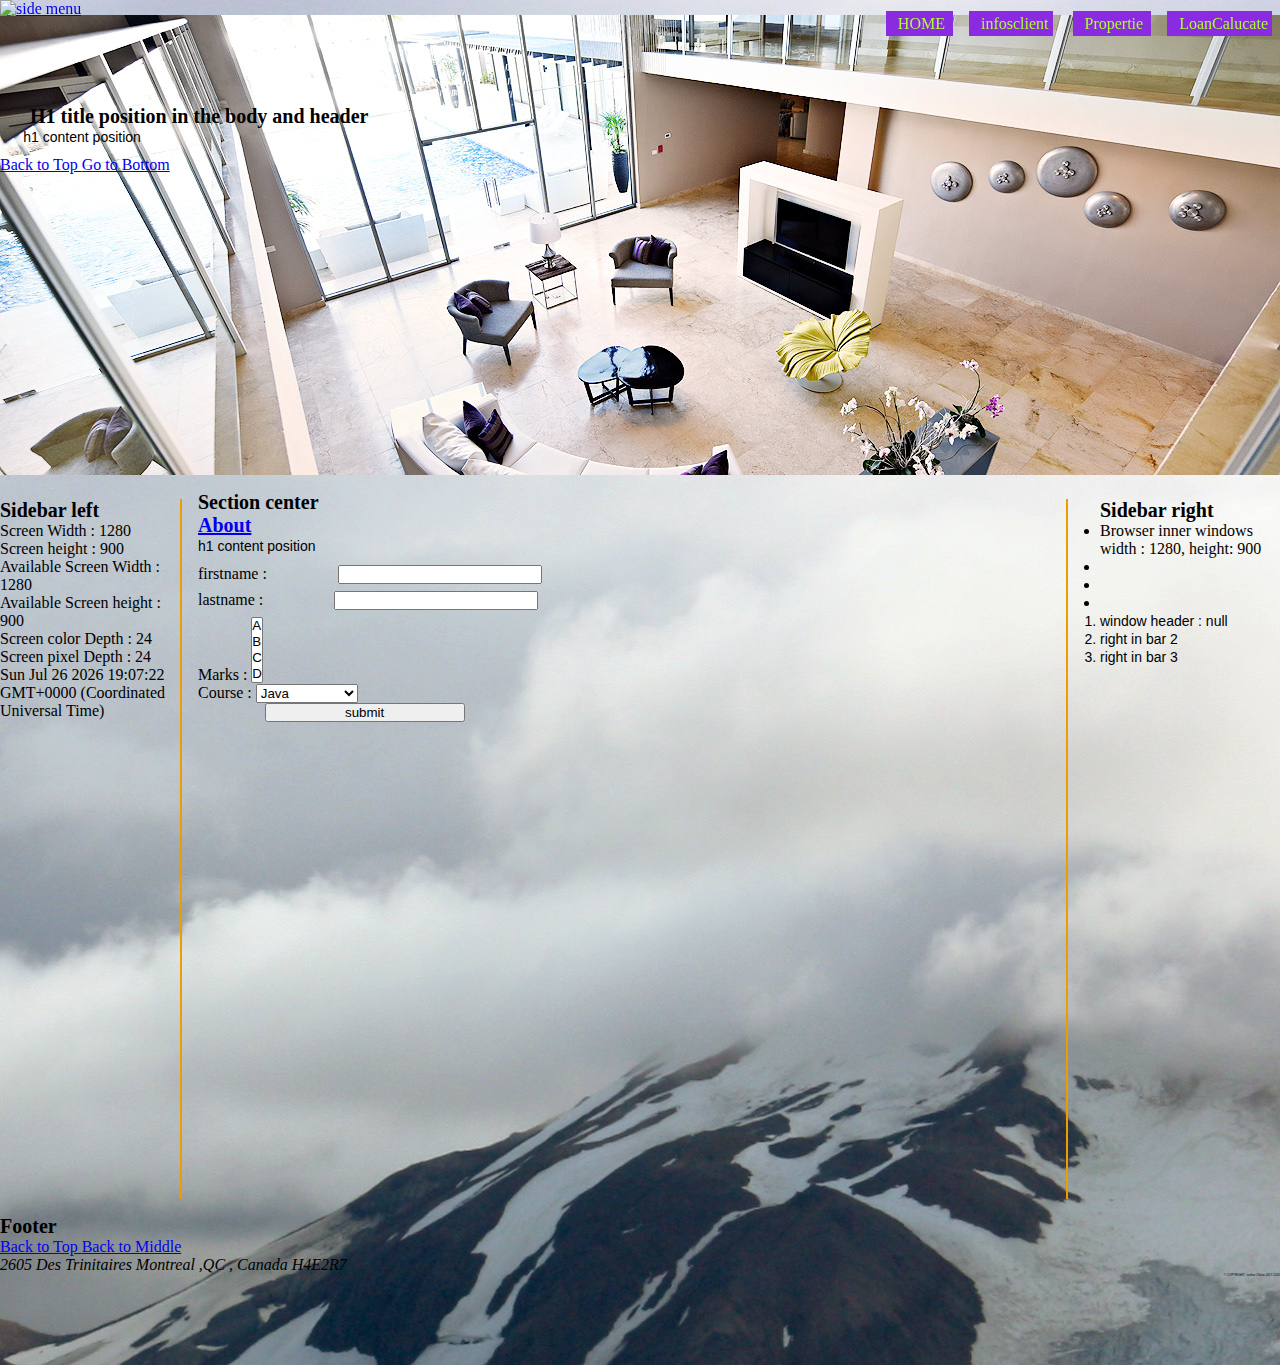
==== src/main/webapp/index.html @ 0105f3f4 "1,maven- log4j2  configuration can not find , use the default configuration -----  debug \xc\zxc" ====
<!DOCTYPE html>
<html lang="en">
    <head>
      <meta name = "viewport" content="width=device-width , initial-scale=1.0">
      <meta http-equiv="content-type" charset="utf-8" >
        <title>BelleMaison --- by Olivier Su </title>
       <link rel="stylesheet" href="./css/main.css">  

    </head>
    <body>
      <header>

        <blockquote class="blackquote_top">
<!--        <a name="top-tag" />
        <a href="#middle-tag"> Go to Middle </a> 
        <a href="#bottom-tag"> Go to Bottom </a>  -->
        </blockquote>  
<!-- /*参考了 http://inscriptionsaquadome.ca/en/*/ --> 
    <div class="wrapper super" >   
        <div id="side_menu" >
          <a href="/">
              <img  src="" alt="side menu" title="side menu">
          </a>  
        </div> 
        <nav id="main_menu">
        <ul >  
             <li ><a  href="./index.html" >HOME  </a></li>
       <!--       <select name="home_menu" size="4" >
                 <option value="home_submenu1">home_sub_1</option>
                 <option value="home_submenu2">home_sub_2</option>
                 <option value="home_submenu3">home_sub_3</option>
              </select>  -->
             <li ><a href="./infosclients.html" >infosclient</a></li>
		     <li ><a href="./typeofpropertie.html">Propertie </a></li>
		     <li><a href="./loancalucate.html">LoanCalucate</a></li>		  
		</ul>
        </nav> 
    </div> 
                            <br>
                    <br>  <br>  <br>  <br>
          <h1> &nbsp;&nbsp;&nbsp;&nbsp;&nbsp; H1 title position  in the body and header</h1>
          <p>  &nbsp;&nbsp;&nbsp;&nbsp;&nbsp;     h1 content position  </p>
     <blockquote>
     <a href="#top-tag"> Back to Top </a> 
     <a href="#bottom-tag"> Go to Bottom </a> 
    </blockquote>
      </header>
    <div id="middle">  
        <a name="middle-tag" /> 
      <aside id="side_left"><h1>Sidebar left</h1>
          <ul id="screen">
            <li><span id="screen.w"></span></li>
            <li><span id="screen.h"></span></li>
            <li><span id="screen.aw"></span></li>
            <li><span id="screen.ah"></span></li>
            <li><span id="screen.cd"></span></li>
            <li><span id="screen.pd"></span></li>
     
          </ul>
        <script>
              var today = new Date();
              document.writeln(today); 
        </script>
      </aside>
        
      <section id="page_center"><h1>Section center </h1>
          <h1><a href="About.jsp">About</a></h1>
          <p>h1 content position  </p>
                  <form action="ppp" >
            firstname : <input type="text" name="firstname"> <br/>
            lastname : <input type="text" name="lastname"> <br/>
            Marks : <select name="mark" multiple>
                <option value="A">A </option>
                <option value="B">B </option>
                <option value="C">C </option>
                <option value="D">D </option>
                 </select><br/>
            Course : 
            <select name="course" >
                <option value="Java">Java</option>
                <option value="JavaScript">JavaScript</option>
                <option value="C#">C#</option>
                <option value="PB">PowerBuilder</option>
                <option value="C">C</option>
                <option value="B">B</option>
            </select><br/>
            <input type="submit" name="submit" value="submit"><br/>
        </form>
        
      </section>
       
       <aside id="side_right"><h1>Sidebar right</h1>
            <ul id="windows">
            <li><span id="window.open">window open</span></li>
            <li><span id="window.close"></span></li>
            <li><span id="window.moveTo"></span></li>
            <li><span id="window.resizeTo"></span></li>
          </ul>
          <ol>
            <li><span id="window.header"></span></li>
            <li>right in bar 2</li>
            <li>right in bar 3</li>
          </ol>
       </aside> 
     </div>     
     <footer id="footer"><h1>Footer </h1>
      <blockquote>
     <a name="bottom-tag" />
     <a href="#top-tag"> Back to Top </a> 
     <a href="#middle-tag"> Back to Middle </a>  
     </blockquote>          
     <address>2605 Des Trinitaires Montreal ,QC , Canada  H4E2R7 </address>     
     <p id="copyright">&copy COPYRIGHT : author Olivier 2017-2020 </p>
    </footer>

    </body>
    <script src="./js/index.js"></script>
</html>
---- src/main/webapp/css/main.css ----
/*reset all of setting */
/*HTML5   */

* {margin:0;padding:0}

/* for print css 
@media print{
   body{
        width:100%;
        height:950px; 
        margin:15px auto;
        border: 0px solid #ef9c00;
        background: url("background.jpeg")  scroll center top;
        position:relative;
}
}*/
/* CSS for screen style sheet  */

/*new add when  media queries */

artcle,aside,details,figcaption,figure,footer,header,hgroup,main,nav,section,summary{
    display:block;
    }
audio,canvas,video{
    display:inline-block;
}

/*new add when  media queries */
/* .span block properties   */
.span{
    background:#000;
    height:20px;
}


/*MEDIA QUERIES Responsive*/

 @media screen and (min-width:768px){
     .span{
    background:#111;
    height:20px;
}
     #featured li {
         width:46%;
     }
}

 @media screen and (min-width:980px){
     .span{
    background:#222;
    height:20px;
}
     #featured li {
         width:60%;
     }
}

 @media screen and (min-width:1200px){
     .span{
    background:#333;
    height:20px;
}
     #featured li {
         width:92%;
     }
}
/* @media (max-width:768px){
      .span{
    background:#444;
    height:20px;
}
     #featured li {
         width:46%;
     }
}

 @media (max-width:480px){
     .span{
    background:#555;
    height:20px;
}
     #featured li {
         width:60%;
     }
}

 @media screen and (max-width:320px){
     .span{
    background:#666;
    height:20px;
}
     #featured li {
         width:92%;
     }
}
*/
section,aside,h1,h2 {
    margin: 0 ;
    padding:0;
}

section , aside{
    margin-top:1.5em;
    margin-bottom:1em;
}

.wrapper.super{
    z-index:9001;
    
}

.wrapper {
    width:100%;
    margin: 0 auto;
    position:fixed;
}
/* for two menus setting  */ 
#side_menu {
    position:fixed;top:0px;
}
#side_menu img{
    width: 150px; 
}
/*two menus imline show */

#main_menu{
          text-align: right;
}
#main_menu ul{
    list-style:none;
    margin-left: 1.2em;
    margin-bottom: 1.5em;    
}


#main_menu ul li {
     display: inline;
     width:200px;
     margin: .5em;
     padding: 0.25em;
     background-color:blueviolet;
     font-display:block;
     }

#main_menu ul li a {
     padding: 0.25em 0 .25em .5em;
     text-decoration: none;
     color:greenyellow;
     }

#main_menu a.current {
    background-color: silver;
}
p,ol,td,th {
    font-size:14px;
    line-height:1.3;
    padding-bottom:10px;
    font-family:'Noto sans',sans-serif;
    
}
body{
  width:100%;
  height:950px; 
  margin:15px auto;
  border: 0px solid #ef9c00;
  background: url("../res/background.jpeg")  scroll center top;
  position:relative;
}
aside {
    position:relative;
}

header{
  width:100%;
  height:460px;
  background-image:url("../res/header.jpg") ;    
}

#side_left {
    width:180px;
    height:700px;
    float: left;
    border-right:2px solid #ef9c00
}

#page_center{
    width: 340px;
    float: left;
    margin:1em;
}

#myslides {
   width:320px;
   height:auto;
   margin:0.5em;
}

#side_right{
    width:180px;
    height: 700px;
    float:right;
    border-left:2px solid #ef9c00;
    padding-left:2em;
    padding-top:0em;
        
}
textarea {
    height:5em;
    width:25em;
    font-family: sans-serif ,Helvetica ;
}
footer{
  clear:both; 
  height:150px;    
        
}

p#copyright {
    font-size:3px ;
    text-align:right;
}

blockquote {
    text-align-last:inherit;
}
h1 { font-size:125%}

/* infosclient  special control */
form {
    width: 50em;
}

form p {
    color:navy;
    width: 10em;
    font-weight:bold;
    text-align:left;
}
form input{
   width:15em;
   margin-left: 5em;
   margin-bottom: .5em;    
}

form input:focus{
    border:2px solid navy;
}

lable {
    color:navy;
    width: 10em;
    font-weight:bold;
    text-align:left;
}

p#controls {
    display:inline;
}


/* for tab bar css*/

ul.tablist {
    position:relative;
     margin:0;
     padding:6px 12px;
     border-bottom: 2px solid black; 
     width:20em;
     height:31px;
     font-size:1.5em;
}

ul.tablist li {
    border:grey solid 1px;
    border-bottom:none;
    float : left;
   list-style: none;
    display: inline;
    margin:7px 10px auto 10px;
}


ul.tablist li a {
   color:aquamarine;
    font-weight:bold;
    text-decoration: none;
    border-top-left-radius: 3em;
}

ul.tablist.tablist li a:hover {
    background:silver;
    border-color:black;
}

ul.tablist  li.active {
    background:gray;
 }

ul.tablist  li.active a {
    color: white;
    border-color: aquamarine;

 }


li[aria-selected='true']{
    color:black;
    border-bottom:1px solid white;
    background-color: white;
    border-bottom: 1px solid white;
}

div [aria-hidden="true"]{
    display:none;
}

.hidden {display:none; }

#img_thumbnail {
      border: 1px;
      border-radius: 4px;
      padding :5px;
      width:150px;
    }
#img_thumbnail:hover {
    box-shadow: 0 0 2px 1 px rgba(0,140,186,0.5);
}

#show_box_div {
    width:588px;
    height:388px;
    border: 1px solid blue ; 
    padding:1px;
}


/**/
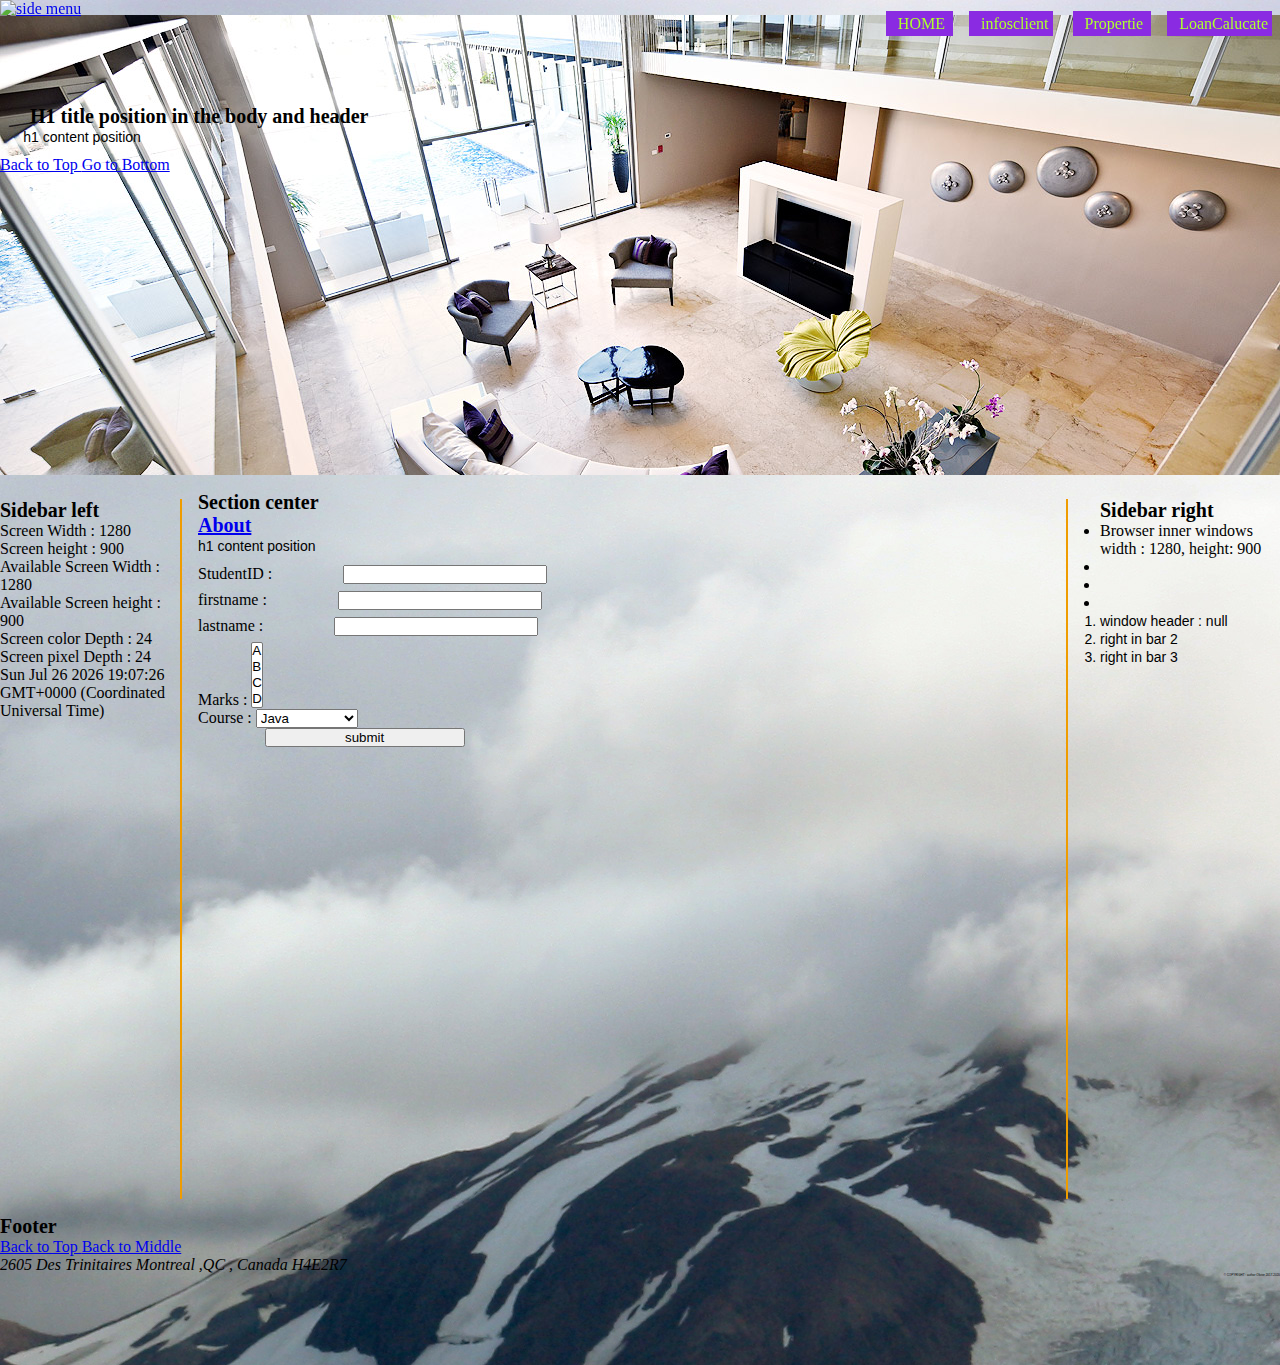
==== commit 806dc39d: "--evening courese --- add the student_id , and got the selectbyid --" ====
--- a/src/main/webapp/index.html
+++ b/src/main/webapp/index.html
@@ -67,6 +67,7 @@
           <h1><a href="About.jsp">About</a></h1>
           <p>h1 content position  </p>
                   <form action="ppp" >
+            StudentID : <input type="text" name="student_id"> <br/>
             firstname : <input type="text" name="firstname"> <br/>
             lastname : <input type="text" name="lastname"> <br/>
             Marks : <select name="mark" multiple>
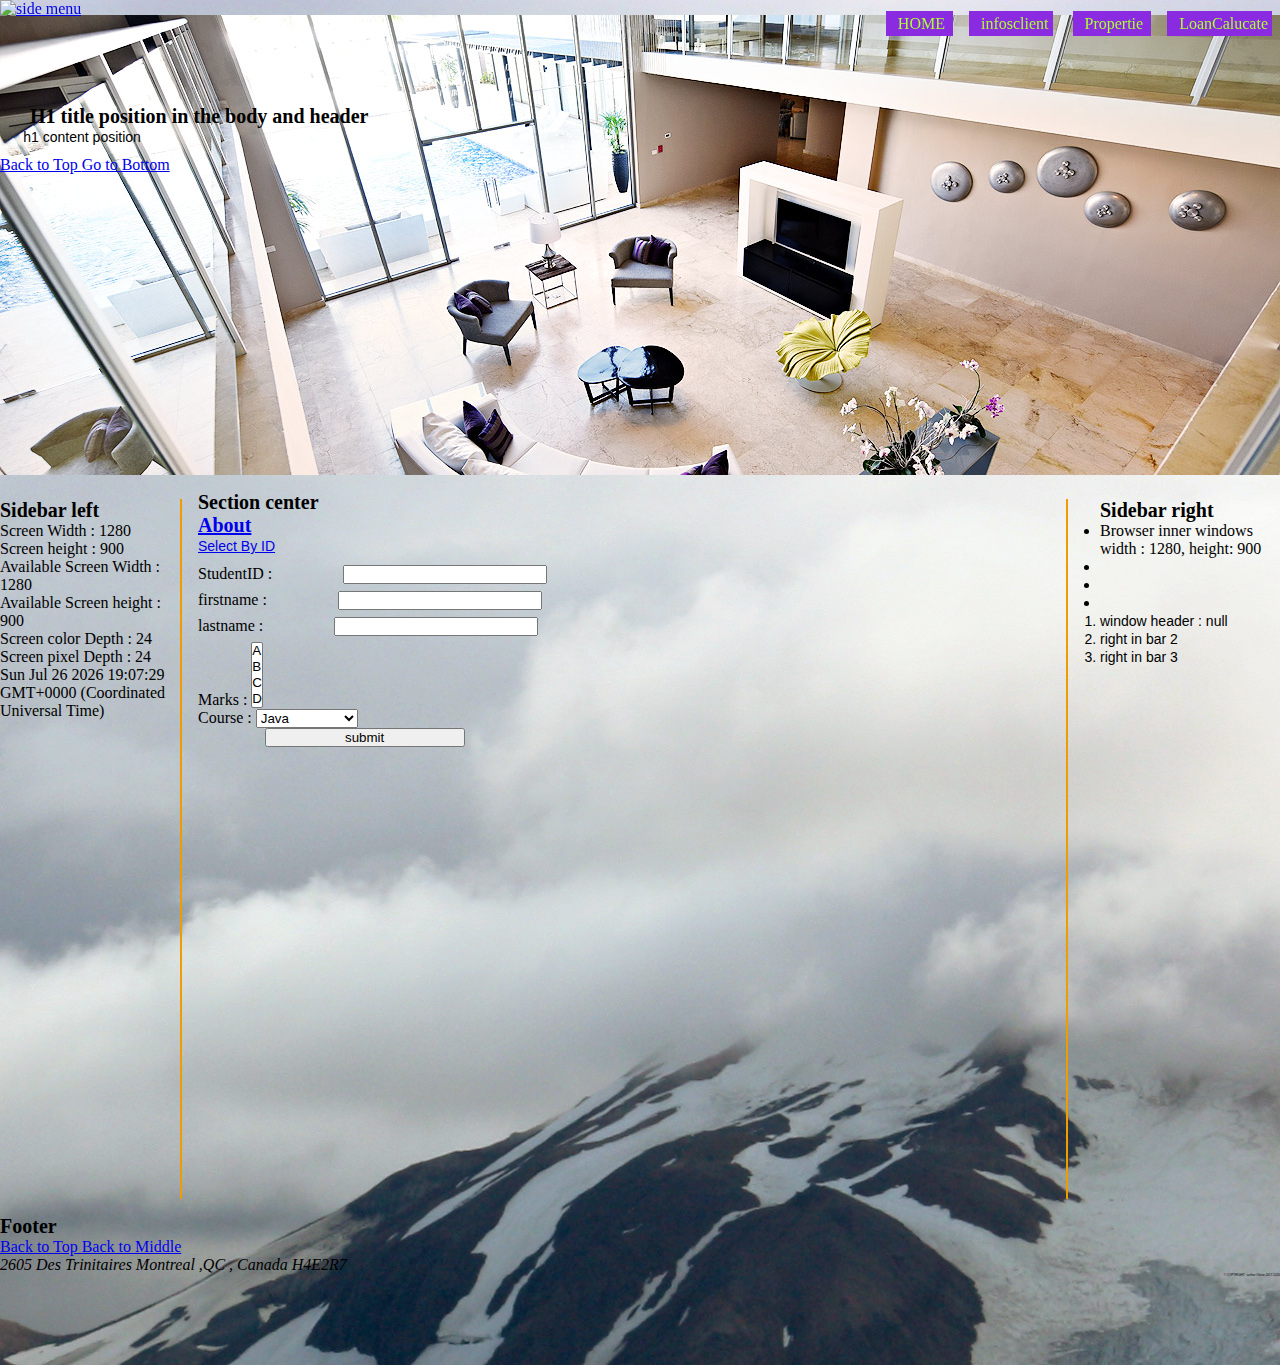
==== commit 69e7acdd: "Add the select_servlet function  -------to test jsp" ====
--- a/src/main/webapp/index.html
+++ b/src/main/webapp/index.html
@@ -64,8 +64,8 @@
       </aside>
         
       <section id="page_center"><h1>Section center </h1>
-          <h1><a href="About.jsp">About</a></h1>
-          <p>h1 content position  </p>
+          <h1><a href="./About.jsp">About</a></h1>
+          <p><a href="./index_1.html">Select By ID</a> </p>
                   <form action="ppp" >
             StudentID : <input type="text" name="student_id"> <br/>
             firstname : <input type="text" name="firstname"> <br/>
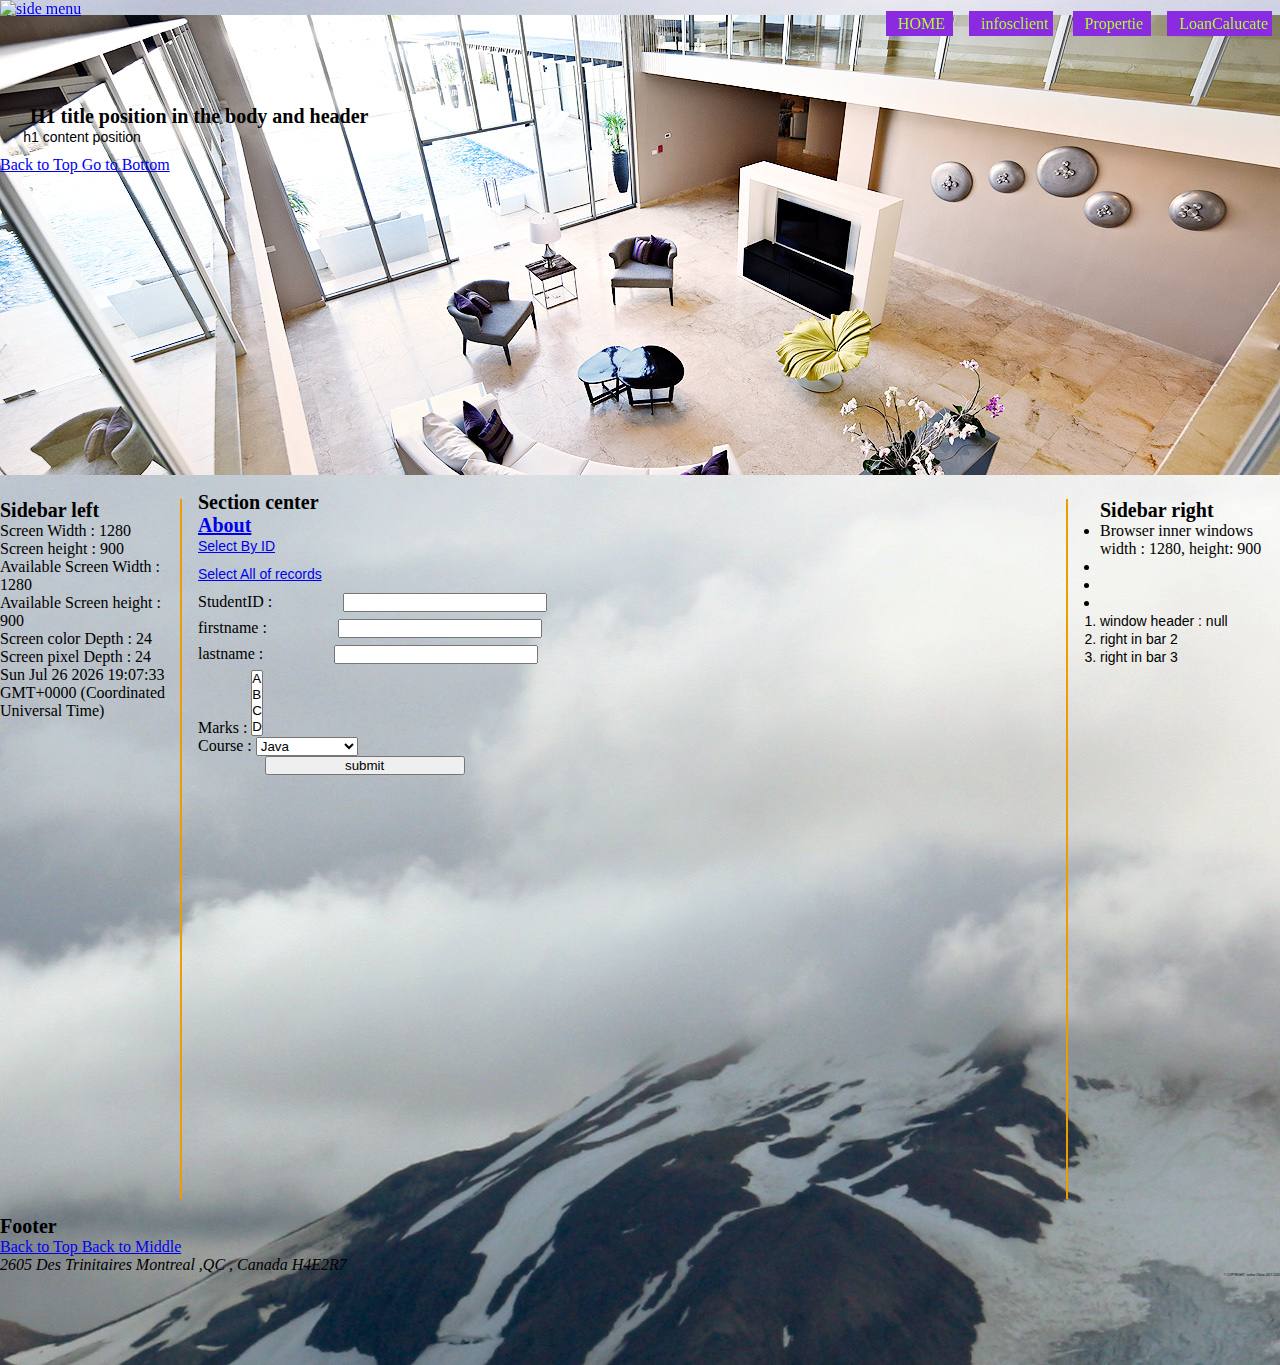
==== commit bb6ef719: "servlet access data - transfer the data to jsp - issue:" ====
--- a/src/main/webapp/index.html
+++ b/src/main/webapp/index.html
@@ -66,6 +66,7 @@
       <section id="page_center"><h1>Section center </h1>
           <h1><a href="./About.jsp">About</a></h1>
           <p><a href="./index_1.html">Select By ID</a> </p>
+          <p><a href="./display_jsp_1.jsp">Select All of records</a> </p>
                   <form action="ppp" >
             StudentID : <input type="text" name="student_id"> <br/>
             firstname : <input type="text" name="firstname"> <br/>
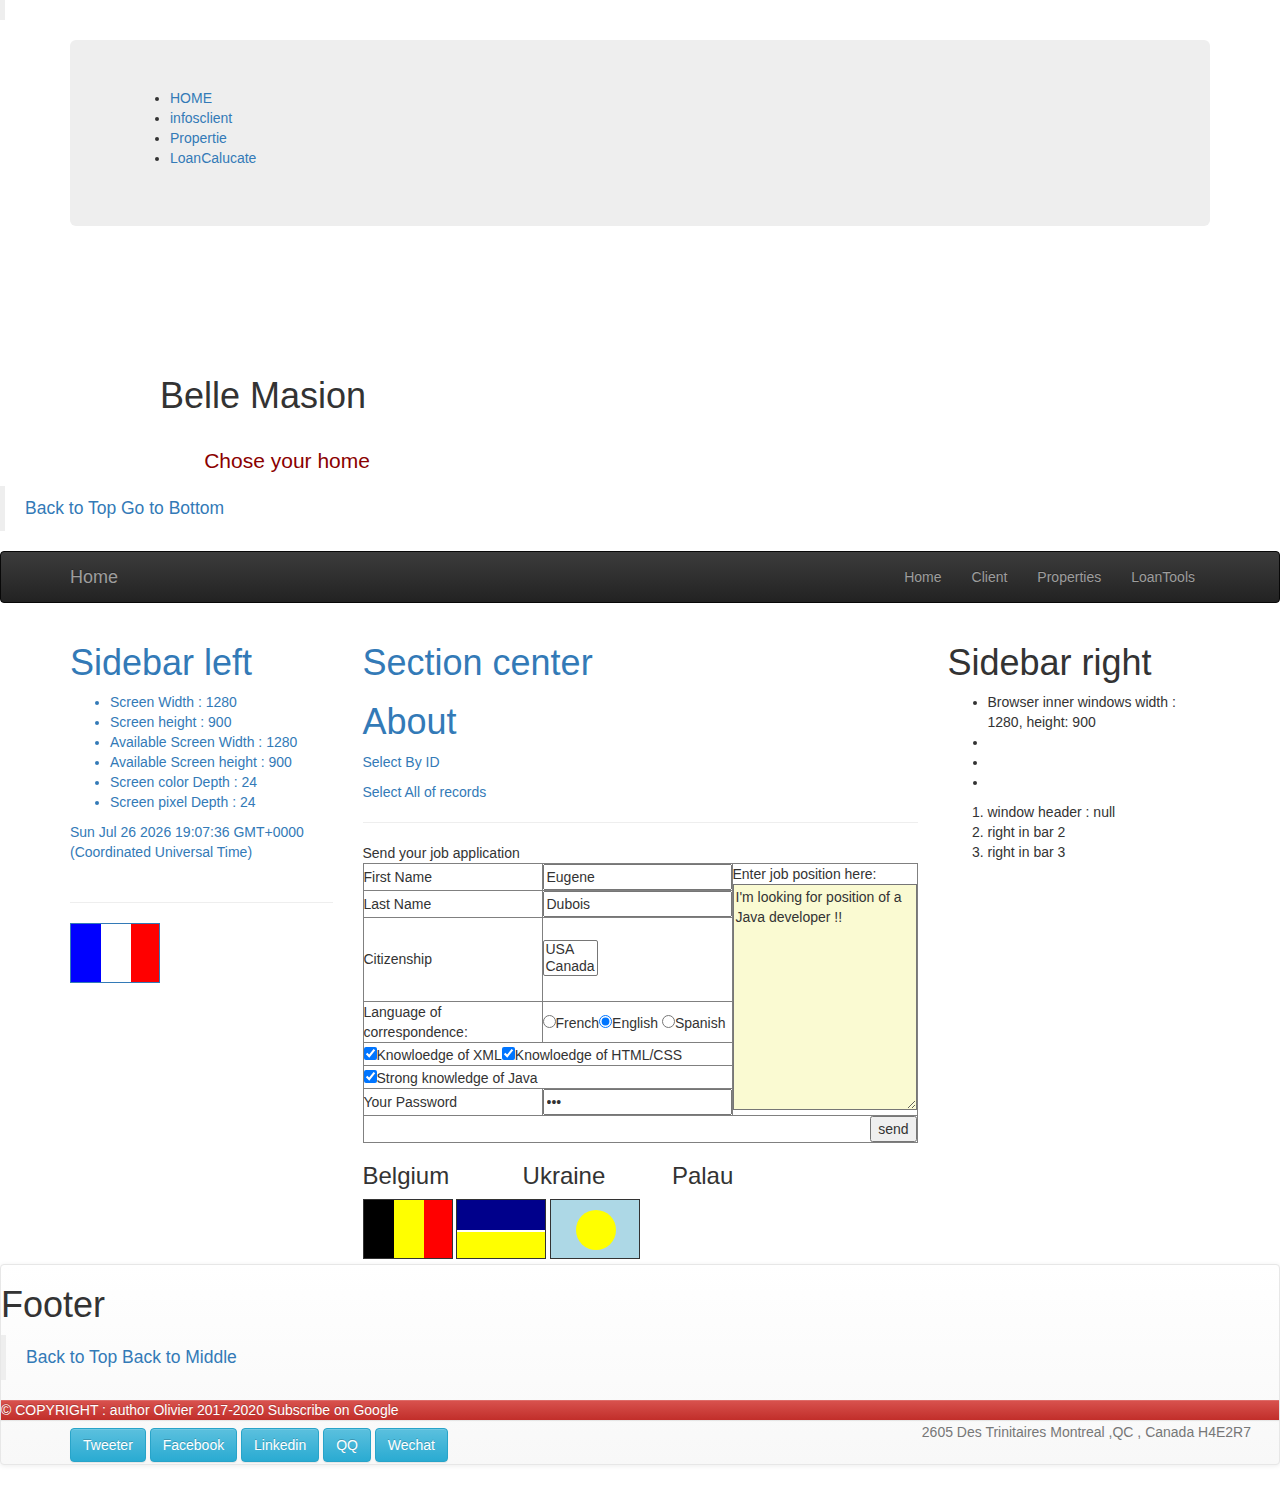
==== commit d5536222: "--bellemaison--bootstrap-3 parts --" ====
--- a/src/main/webapp/index.html
+++ b/src/main/webapp/index.html
@@ -1,120 +1,217 @@
 <!DOCTYPE html>
 <html lang="en">
     <head>
-      <meta name = "viewport" content="width=device-width , initial-scale=1.0">
-      <meta http-equiv="content-type" charset="utf-8" >
+        <meta name = "viewport" content="width=device-width , initial-scale=1.0">
+        <meta http-equiv="content-type" charset="utf-8" >
         <title>BelleMaison --- by Olivier Su </title>
-       <link rel="stylesheet" href="./css/main.css">  
+        <!-- Latest compiled and minified CSS -->
+        <link rel="stylesheet" href="bootstrap/css/bootstrap.min.css" >
+
+        <!-- Optional theme -->
+        <link rel="stylesheet" href="bootstrap/css/bootstrap-theme.min.css" >
+
+        <!-- Latest compiled and minified JavaScript -->
+        <script src="jquery/jquery-3.2.1.min.js" ></script>
+        <script src="bootstrap/js/bootstrap.min.js" ></script>
+        <!--    <link rel="stylesheet" href="./css/main.css">  -->
 
     </head>
     <body>
-      <header>
-
-        <blockquote class="blackquote_top">
-<!--        <a name="top-tag" />
-        <a href="#middle-tag"> Go to Middle </a> 
-        <a href="#bottom-tag"> Go to Bottom </a>  -->
-        </blockquote>  
-<!-- /*参考了 http://inscriptionsaquadome.ca/en/*/ --> 
-    <div class="wrapper super" >   
-        <div id="side_menu" >
-          <a href="/">
-              <img  src="" alt="side menu" title="side menu">
-          </a>  
-        </div> 
-        <nav id="main_menu">
-        <ul >  
-             <li ><a  href="./index.html" >HOME  </a></li>
-       <!--       <select name="home_menu" size="4" >
-                 <option value="home_submenu1">home_sub_1</option>
-                 <option value="home_submenu2">home_sub_2</option>
-                 <option value="home_submenu3">home_sub_3</option>
-              </select>  -->
-             <li ><a href="./infosclients.html" >infosclient</a></li>
-		     <li ><a href="./typeofpropertie.html">Propertie </a></li>
-		     <li><a href="./loancalucate.html">LoanCalucate</a></li>		  
-		</ul>
-        </nav> 
-    </div> 
-                            <br>
-                    <br>  <br>  <br>  <br>
-          <h1> &nbsp;&nbsp;&nbsp;&nbsp;&nbsp; H1 title position  in the body and header</h1>
-          <p>  &nbsp;&nbsp;&nbsp;&nbsp;&nbsp;     h1 content position  </p>
-     <blockquote>
-     <a href="#top-tag"> Back to Top </a> 
-     <a href="#bottom-tag"> Go to Bottom </a> 
-    </blockquote>
-      </header>
-    <div id="middle">  
-        <a name="middle-tag" /> 
-      <aside id="side_left"><h1>Sidebar left</h1>
-          <ul id="screen">
-            <li><span id="screen.w"></span></li>
-            <li><span id="screen.h"></span></li>
-            <li><span id="screen.aw"></span></li>
-            <li><span id="screen.ah"></span></li>
-            <li><span id="screen.cd"></span></li>
-            <li><span id="screen.pd"></span></li>
-     
-          </ul>
-        <script>
-              var today = new Date();
-              document.writeln(today); 
-        </script>
-      </aside>
+        <header>
+
+            <blockquote class="blackquote_top">
+                <!--        <a name="top-tag" />
+                        <a href="#middle-tag"> Go to Middle </a> 
+                        <a href="#bottom-tag"> Go to Bottom </a>  -->
+            </blockquote>  
+            <!-- /*参考了 http://inscriptionsaquadome.ca/en/*/ --> 
+            <div class = "container">  
+                <div class = "jumbotron"> 
+                    <div class="wrapper super" >   
+                        <div id="side_menu" hidden>
+                            <a href="/">
+                                <img  src="" alt="side menu" title="side menu">
+                            </a>  
+                        </div> 
+                        <nav id="main_menu">
+                            <ul >  
+                                <li ><a  href="./index.html" >HOME  </a></li>
+                                <li ><a href="./infosclients.html" >infosclient</a></li>
+                                <li ><a href="./typeofpropertie.html">Propertie </a></li>
+                                <li><a href="./loancalucate.html">LoanCalucate</a></li>		  
+                            </ul>
+                        </nav> 
+                    </div>
+                </div>
+            </div>  
+            <br>
+            <br>  <br>  <br>  <br>
+            <h1 id="company"> &nbsp;&nbsp;&nbsp;&nbsp;&nbsp;&nbsp;&nbsp;&nbsp;&nbsp;&nbsp;&nbsp;&nbsp;&nbsp;&nbsp;&nbsp; Belle Masion</h1><br>
+            <p id="company1" style="font-size:1.5em;color:darkred ">  &nbsp;&nbsp;&nbsp;&nbsp;&nbsp;
+                &nbsp;&nbsp;&nbsp;&nbsp;&nbsp;&nbsp;&nbsp;&nbsp;&nbsp;&nbsp; &nbsp;&nbsp;&nbsp;
+                &nbsp;&nbsp; &nbsp;&nbsp;&nbsp;&nbsp;&nbsp;&nbsp;&nbsp;&nbsp;&nbsp;&nbsp;   Chose your home   </p>
+            <blockquote>
+                <a href="#top-tag"> Back to Top </a> 
+                <a href="#bottom-tag"> Go to Bottom </a> 
+            </blockquote>
+        </header>
+        <div class ="navbar navbar-inverse " navbar-static-top>
+            <div class="container" >
+                <a href="#" class="navbar-brand">Home</a>
+
+                <button class="navbar-toggle" data-toggle="collapse" data-target=".navHeaderCollapse">
+                    <span class="icon-bar"></span>
+                    <span class="icon-bar"></span>
+                    <span class="icon-bar"></span>
+                </button>
+                <div class="collapse navbar-collapse navHeaderCollapse" >
+                    <ul class = "nav navbar-nav navbar-right">
+                        <li><a href="#">Home  </a></li>
+                        <li><a href="#">Client </a></li>
+                        <li class="dropdown">
+                            <a href="#"  class="dropdown-toggle" data-toggle = "dropdown">Properties</a>
+                            <ul class="dropdown-menu">
+                                <li><a href="#" >House</a></li>
+                                <li><a href="#" >Duplax</a></li>
+                                <li><a href="#" >Appartment</a></li>
+                            </ul></li>
+                        <li><a href="#">LoanTools </a></li>
+                    </ul>    
+                </div>
+            </div>
+        </div>
         
-      <section id="page_center"><h1>Section center </h1>
-          <h1><a href="./About.jsp">About</a></h1>
-          <p><a href="./index_1.html">Select By ID</a> </p>
-          <p><a href="./display_jsp_1.jsp">Select All of records</a> </p>
-                  <form action="ppp" >
-            StudentID : <input type="text" name="student_id"> <br/>
-            firstname : <input type="text" name="firstname"> <br/>
-            lastname : <input type="text" name="lastname"> <br/>
-            Marks : <select name="mark" multiple>
-                <option value="A">A </option>
-                <option value="B">B </option>
-                <option value="C">C </option>
-                <option value="D">D </option>
-                 </select><br/>
-            Course : 
-            <select name="course" >
-                <option value="Java">Java</option>
-                <option value="JavaScript">JavaScript</option>
-                <option value="C#">C#</option>
-                <option value="PB">PowerBuilder</option>
-                <option value="C">C</option>
-                <option value="B">B</option>
-            </select><br/>
-            <input type="submit" name="submit" value="submit"><br/>
-        </form>
-        
-      </section>
-       
-       <aside id="side_right"><h1>Sidebar right</h1>
-            <ul id="windows">
-            <li><span id="window.open">window open</span></li>
-            <li><span id="window.close"></span></li>
-            <li><span id="window.moveTo"></span></li>
-            <li><span id="window.resizeTo"></span></li>
-          </ul>
-          <ol>
-            <li><span id="window.header"></span></li>
-            <li>right in bar 2</li>
-            <li>right in bar 3</li>
-          </ol>
-       </aside> 
-     </div>     
-     <footer id="footer"><h1>Footer </h1>
-      <blockquote>
-     <a name="bottom-tag" />
-     <a href="#top-tag"> Back to Top </a> 
-     <a href="#middle-tag"> Back to Middle </a>  
-     </blockquote>          
-     <address>2605 Des Trinitaires Montreal ,QC , Canada  H4E2R7 </address>     
-     <p id="copyright">&copy COPYRIGHT : author Olivier 2017-2020 </p>
-    </footer>
-
+        <div id="middle" class="container">  
+            <div class="row">
+            <a name="middle-tag" /> 
+            <aside id="side_left" class="col-md-3"><h1>Sidebar left</h1>
+                <ul id="screen">
+                    <li><span id="screen.w"></span></li>
+                    <li><span id="screen.h"></span></li>
+                    <li><span id="screen.aw"></span></li>
+                    <li><span id="screen.ah"></span></li>
+                    <li><span id="screen.cd"></span></li>
+                    <li><span id="screen.pd"></span></li>
+
+                </ul>
+                <script>
+                    var today = new Date();
+                    document.writeln(today);
+                </script>
+                <br/>
+                <span> <br/></span>
+                <hr>
+                <svg  style='border:1px solid' width="90" height="60">
+                <rect x="0" y="0" width="30" height="60" fill="blue"/> 
+                <rect x="30" y="0" width="30" height="60" fill="white"/> 
+                <rect x="60" y="0" width="30" height="60" fill="red"/> 
+                </svg>
+            </aside>
+
+            <section id="page_center"  class="col-md-6"><h1>Section center </h1>
+                <h1><a href="./About.jsp">About</a></h1>
+                <p><a href="./index_1.html">Select By ID</a> </p>
+                <p><a href="./display_jsp_1.jsp">Select All of records</a> </p>
+               <hr/> 
+       <div>Send your job application </div>
+        <form id="table_form" action="table_exercise" method="get">
+        <table border="1x">
+            <tr>
+                <td>First Name</td>
+                <td><input type="text" value="Eugene" name="firstname"/></td>
+                <td  rowspan="8"><table><thead>Enter job position here:</thead><tr><td><textarea  name="textarea" rows='11' cols='20' style="background-color: lightgoldenrodyellow">I'm looking for position of a Java developer !! </textarea></td></tr></table></td>
+            </tr>
+            <tr>
+                <td>Last Name</td>
+                <td><input type="text" value="Dubois" name="lastname"/></td>
+                
+            </tr>
+            <tr>
+                <td rowspan="2">Citizenship</td>
+                <td rowspan="2"><select size="2" name="citizenship"><option>USA</option><option>Canada</option></select></td>
+                
+            </tr>
+            <tr>
+            </tr>
+             <tr>
+                <td>Language of  correspondence: </td>
+                <td><input  value="French" type="radio" name="language1">French<input  value="English" type="radio" name="language2" checked>English <input  value="French" type="radio" name="language3">Spanish</td>
+                
+            </tr>
+            <tr>
+                <td colspan="2"> <input type="checkbox" multiple id="kk" name="kox1" value="kox" checked>Knowloedge of XML<input type="checkbox" multiple id="kk" name="kox" value="kox" checked>Knowloedge of HTML/CSS</td>
+                
+            </tr>
+            <tr>
+                <td colspan="2"><input type="checkbox" multiple id="kk" name="kox2" value="kox" checked>Strong knowledge of Java</td>             
+            </tr>
+             <tr>
+                <td>Your Password</td>
+                <td><input type="password" value="pas" name="password"></td>
+             
+            </tr>
+            <tr>
+                <td colspan="3" style="text-align:right;"><input type="submit"  name="submit" value="send"></td>
+            
+            </tr>
+        </table>
+       </form>
+               
+          <h3>  Belgium &nbsp;&nbsp;&nbsp;&nbsp;&nbsp;&nbsp;&nbsp;&nbsp;&nbsp; Ukraine  &nbsp;&nbsp;&nbsp;&nbsp;&nbsp;&nbsp;&nbsp;&nbsp;  Palau        </h3>
+          
+                <svg  style='border:1px solid' width="90" height="60">
+                <rect x="0" y="0" width="30" height="60" fill="black"/> 
+                <rect x="30" y="0" width="30" height="60" fill="yellow"/> 
+                <rect x="60" y="0" width="30" height="60" fill="red"/> 
+                </svg>
+
+
+                <svg  style='border:1px solid' width="90" height="60">
+                <rect x="0" y="0" width="90" height="30" fill="darkblue"/> 
+                <rect x="0" y="32" width="90" height="30" fill="yellow"/> 
+                </svg>
+
+
+                <svg style='border:1px solid' width="90" height="60">
+                <rect x="0" y="0" width="90" height="60" fill="lightblue" /> 
+                <circle cx="45" cy="30" r="20" fill="yellow" />
+                </svg>
+
+            </section>
+
+            <aside id="side_right"  class="col-md-3"><h1>Sidebar right</h1>
+                <ul id="windows">
+                    <li><span id="window.open">window open</span></li>
+                    <li><span id="window.close"></span></li>
+                    <li><span id="window.moveTo"></span></li>
+                    <li><span id="window.resizeTo"></span></li>
+                </ul>
+                <ol>
+                    <li><span id="window.header"></span></li>
+                    <li>right in bar 2</li>
+                    <li>right in bar 3</li>
+                </ol>
+            </aside> 
+        </div>   
+   </div>         
+        <div class ="navbar navbar-default vavbar-fixed-bottom">
+        <footer id="footer"><h1>Footer </h1>
+            <blockquote>
+                <a name="bottom-tag" />
+                <a href="#top-tag"> Back to Top </a> 
+                <a href="#middle-tag"> Back to Middle </a>  
+            </blockquote>          
+              <address class="navbar-text  btn pull-right">2605 Des Trinitaires Montreal ,QC , Canada  H4E2R7 </address>     
+            <p id="copyright" class="navbar-btn btn-danger">&copy COPYRIGHT : author Olivier 2017-2020 Subscribe on Google </p>
+            <div class="container">
+                <a class="btn btn-info">Tweeter</a>
+                <a class="btn btn-info">Facebook</a>
+                <a class="btn btn-info">Linkedin</a>
+                <a class="btn btn-info">QQ</a>
+                <a class="btn btn-info">Wechat</a>  
+            </div>
+                
+        </footer>
     </body>
     <script src="./js/index.js"></script>
 </html>--- a/src/main/webapp/css/main.css
+++ b/src/main/webapp/css/main.css
@@ -151,7 +151,7 @@
 #main_menu a.current {
     background-color: silver;
 }
-p,ol,td,th {
+p,ol {
     font-size:14px;
     line-height:1.3;
     padding-bottom:10px;
@@ -172,7 +172,7 @@
 
 header{
   width:100%;
-  height:460px;
+  height:260px;
   background-image:url("../res/header.jpg") ;    
 }
 
@@ -184,9 +184,10 @@
 }
 
 #page_center{
-    width: 340px;
+    width: 640px;
     float: left;
-    margin:1em;
+    margin:0em;
+    padding:0em;
 }
 
 #myslides {
@@ -226,6 +227,11 @@
 h1 { font-size:125%}
 
 /* infosclient  special control */
+form #table_form tbody th td tr{
+    width:100%;
+    text-align:left;
+}
+
 form {
     width: 50em;
 }
@@ -334,4 +340,5 @@
 }
 
 
+
 /**/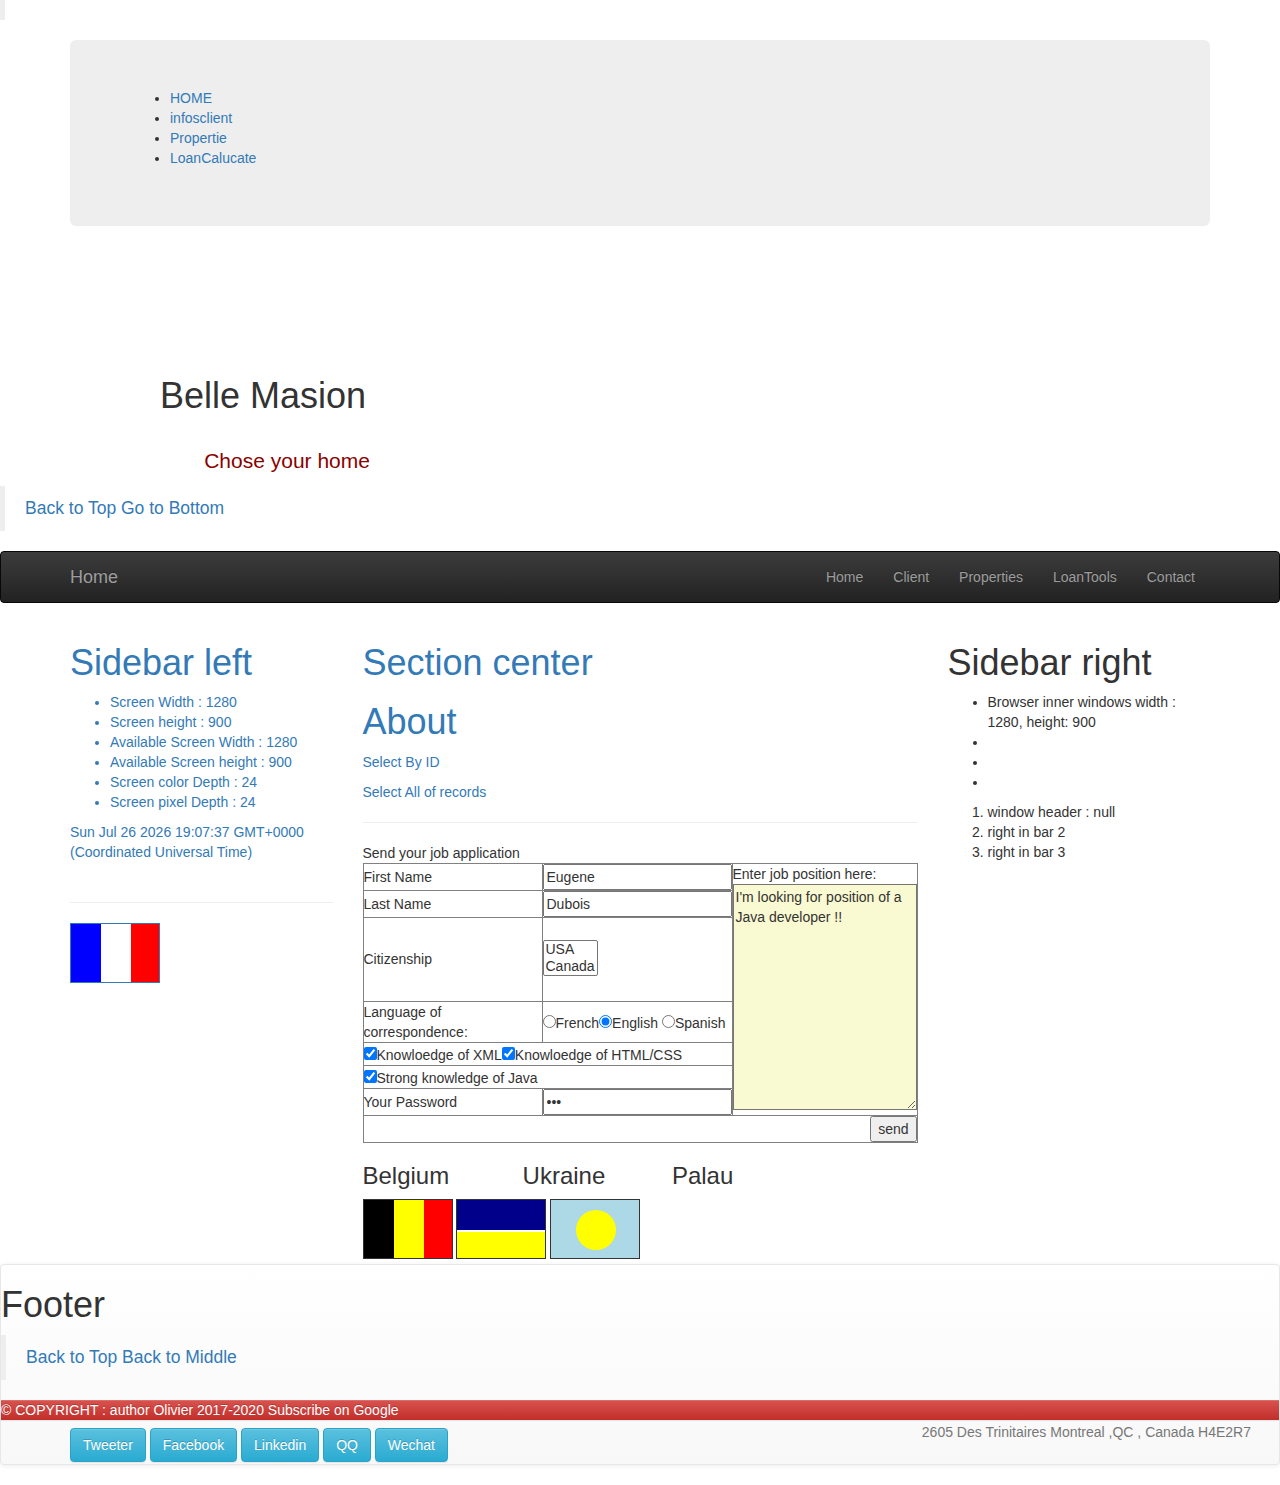
==== commit 1f846bd4: "--bellemaison--bootstrap-add-pop-up-dialog--" ====
--- a/src/main/webapp/index.html
+++ b/src/main/webapp/index.html
@@ -76,6 +76,7 @@
                                 <li><a href="#" >Appartment</a></li>
                             </ul></li>
                         <li><a href="#">LoanTools </a></li>
+                        <li><a href="#contact" data-toggle="modal" >Contact</a></li>
                     </ul>    
                 </div>
             </div>
@@ -212,6 +213,22 @@
             </div>
                 
         </footer>
+            <div class="modal fade" id="contact" role="dialog">
+                <div class="modal-dialog">
+                    <div class="modal-content">
+                        <div class="modal-header">
+                            <p>Contact Us</p>
+                            
+                        </div>
+                        <div class="modal-body">
+                            Test
+                        </div>
+                    </div>
+                     
+                </div>
+                    
+                
+            </div> 
     </body>
     <script src="./js/index.js"></script>
 </html>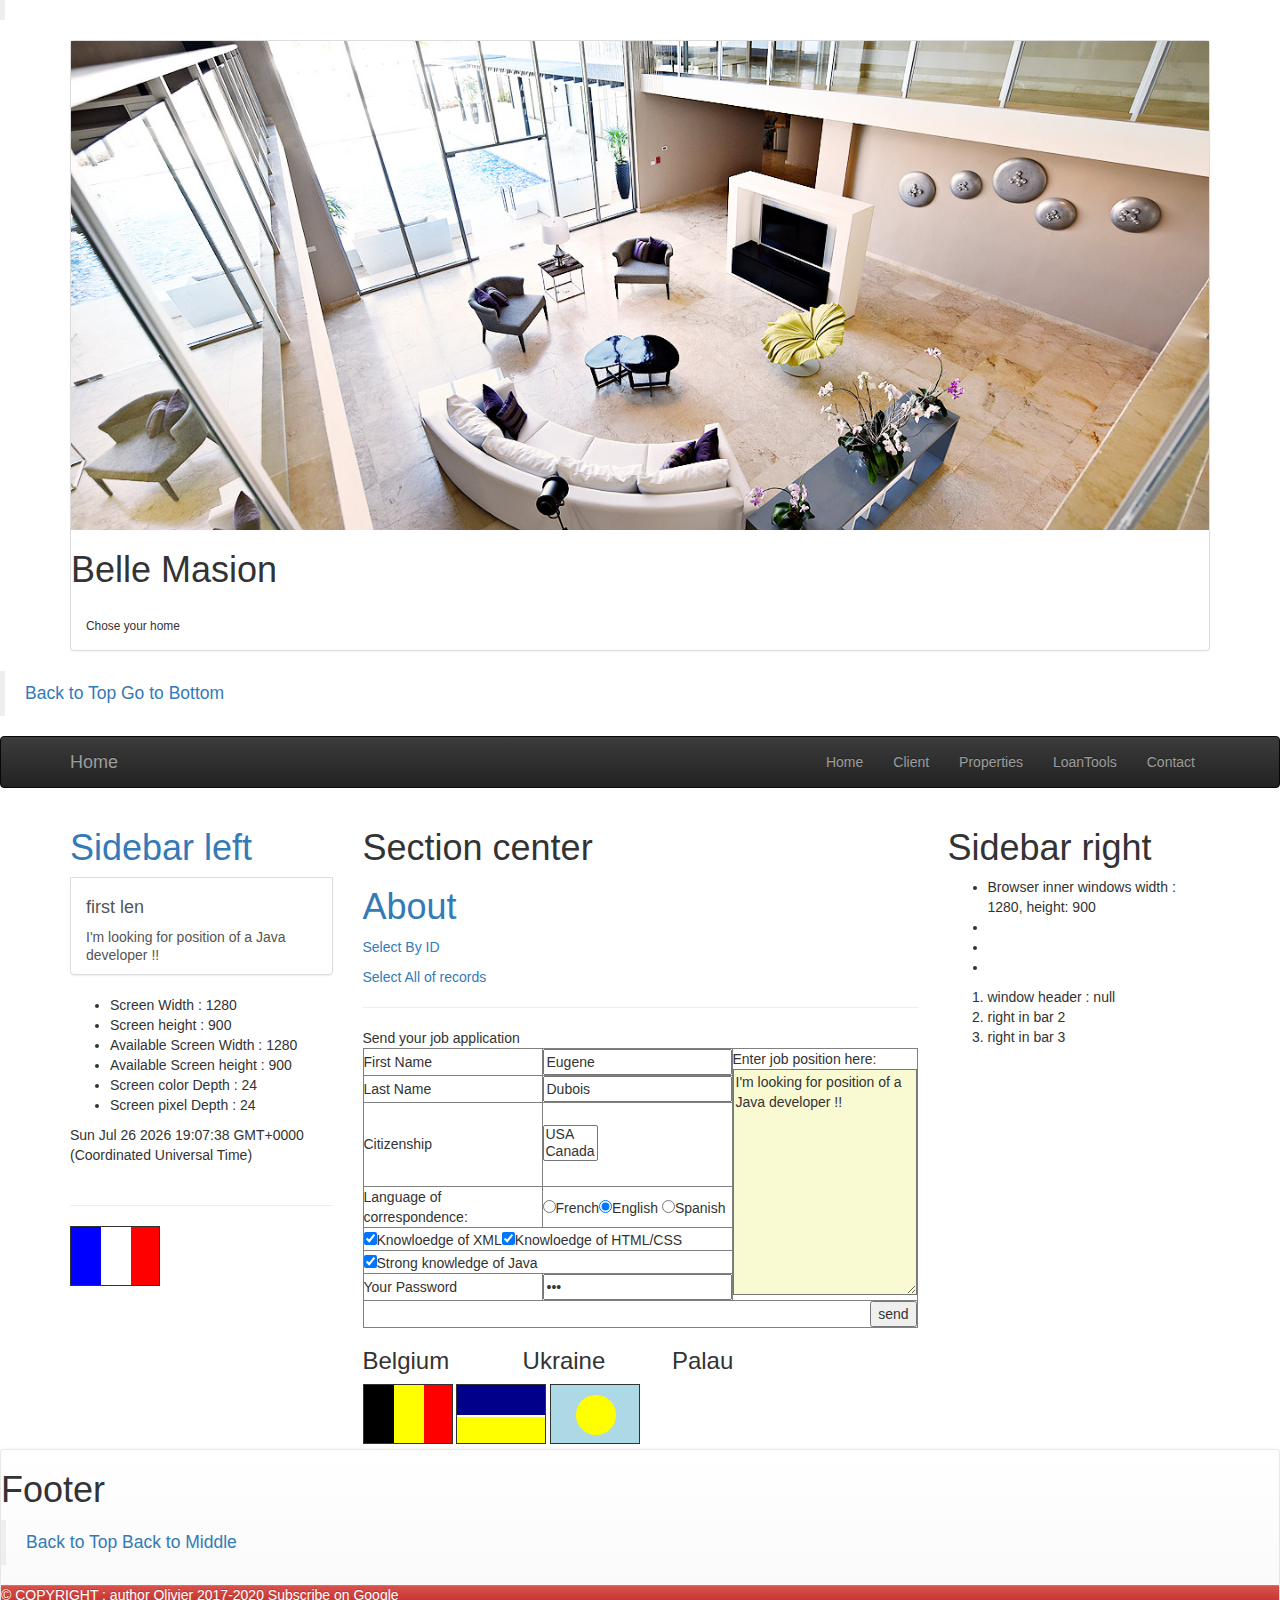
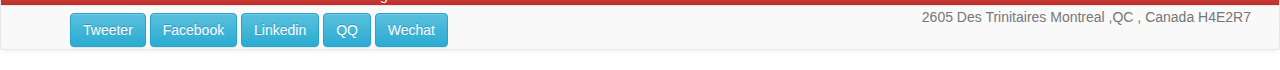
==== commit 031352ca: "--create database bellemaison --------------" ====
--- a/src/main/webapp/index.html
+++ b/src/main/webapp/index.html
@@ -25,7 +25,7 @@
                         <a href="#bottom-tag"> Go to Bottom </a>  -->
             </blockquote>  
             <!-- /*参考了 http://inscriptionsaquadome.ca/en/*/ --> 
-            <div class = "container">  
+     <!--       <div class = "container">  
                 <div class = "jumbotron"> 
                     <div class="wrapper super" >   
                         <div id="side_menu" hidden>
@@ -43,13 +43,25 @@
                         </nav> 
                     </div>
                 </div>
-            </div>  
-            <br>
-            <br>  <br>  <br>  <br>
-            <h1 id="company"> &nbsp;&nbsp;&nbsp;&nbsp;&nbsp;&nbsp;&nbsp;&nbsp;&nbsp;&nbsp;&nbsp;&nbsp;&nbsp;&nbsp;&nbsp; Belle Masion</h1><br>
-            <p id="company1" style="font-size:1.5em;color:darkred ">  &nbsp;&nbsp;&nbsp;&nbsp;&nbsp;
-                &nbsp;&nbsp;&nbsp;&nbsp;&nbsp;&nbsp;&nbsp;&nbsp;&nbsp;&nbsp; &nbsp;&nbsp;&nbsp;
-                &nbsp;&nbsp; &nbsp;&nbsp;&nbsp;&nbsp;&nbsp;&nbsp;&nbsp;&nbsp;&nbsp;&nbsp;   Chose your home   </p>
+            </div>  -->
+             <div class="container" >
+                <div class = "row">
+                  <div class = "col-lg-12">
+                    <div class = "panel panel-default">
+                        <div class="panel-header">
+                         <img class="featureImg" src="./res/header.jpg" width = "100%">
+                           <h1 id="company">         Belle Masion </h1>
+                        </div>
+                        <div class="panel-body">
+                              <small> Chose your home  </small>
+                        </div>
+                  
+                                 
+                      </div>
+                    </div> 
+                 </div>    
+             </div>  
+            
             <blockquote>
                 <a href="#top-tag"> Back to Top </a> 
                 <a href="#bottom-tag"> Go to Bottom </a> 
@@ -86,6 +98,12 @@
             <div class="row">
             <a name="middle-tag" /> 
             <aside id="side_left" class="col-md-3"><h1>Sidebar left</h1>
+                <div class = "list-group">
+                    <a href ="#" class = "list-group-item" >
+                      <h4 class="first-group-item-heading">first len</h4>
+                        <p class="list-group-item-text">I'm looking for position of a Java developer !!</p>
+                    </a>
+                </div>
                 <ul id="screen">
                     <li><span id="screen.w"></span></li>
                     <li><span id="screen.h"></span></li>
@@ -216,13 +234,30 @@
             <div class="modal fade" id="contact" role="dialog">
                 <div class="modal-dialog">
                     <div class="modal-content">
+                        <form class ="form-horizontal">
+                        
+                        
                         <div class="modal-header">
                             <p>Contact Us</p>
                             
                         </div>
                         <div class="modal-body">
                             Test
-                        </div>
+                            <div class="form-groun">
+                               <label for = "contact-name" class ="col-lg-2 control-label">Name:</label>
+                                <div class="col-lg-10">
+                                  <input type="text" class = "form-control" id="contact-name" placeholder ="Full Name">
+                                  <input type="email" class = "form-control" id="contact-email" placeholder ="youemail@example.com">
+                                    <textarea class="form-control" rows="8">Messages</textarea>
+                                </div>
+                            </div>
+
+                        </div>
+                           <div class = "modal-footer">
+                              <a class ="btn btn-default" data-dismiss = "modal">Close</a>
+                              <button class ="btn btn-primary" type="submit">Send</a>
+                            </div> 
+                       </form>            
                     </div>
                      
                 </div>
--- a/src/main/webapp/css/main.css
+++ b/src/main/webapp/css/main.css
@@ -170,9 +170,17 @@
     position:relative;
 }
 
+.page-header {
+     margin-top: 0; 
+
+}
+
+.panel-body{
+    padding-top:0;    
+}
 header{
   width:100%;
-  height:260px;
+  height:160px;
   background-image:url("../res/header.jpg") ;    
 }
 
